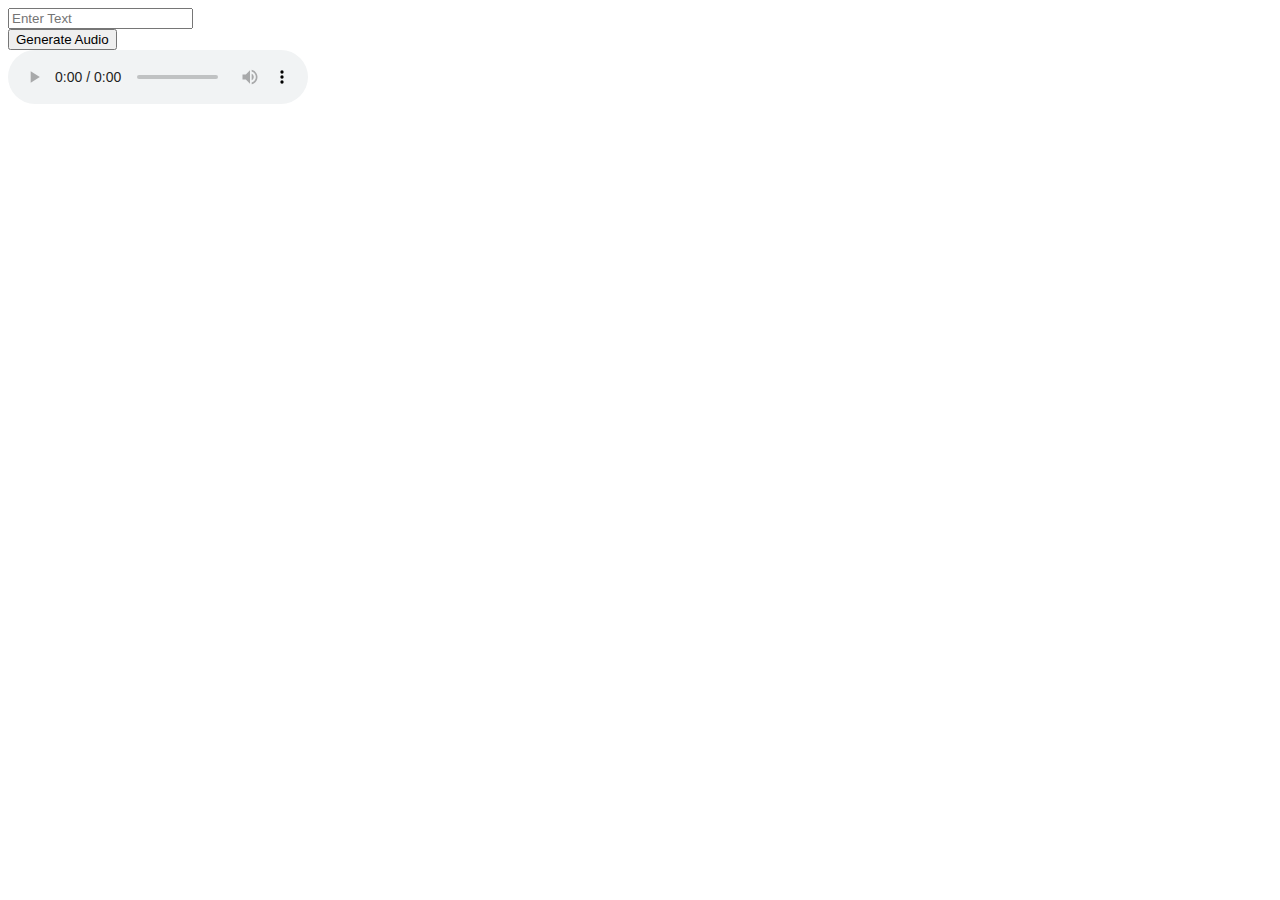
==== frontend-version-01/page/templates/index.html @ 882b526e "version-02" ====
<!DOCTYPE html>
<html>
<head>

  <title>Text to Speech Synthesis</title>
	
	</head>

	<body>


		<div class="container-fluid">
			
			<form action="/" method="POST">

						<div class="col-md-7 col-sm-7 col-xs-7">
							<input type="text"  name="user_content" id="user_content" placeholder="Enter Text" required/>

						</div>
						
						<div class="col-md-5 col-sm-5 col-xs-5">
							<input type="submit" name = 'rebot-Voice' value="Generate Audio">
						</div>


						<audio controls>
							<source src={{  path  }} type="audio/mpeg">
							Your browser does not support the audio tag.
						  </audio>
					
			</form>
				
		
		</div>	
	</body>

</html>
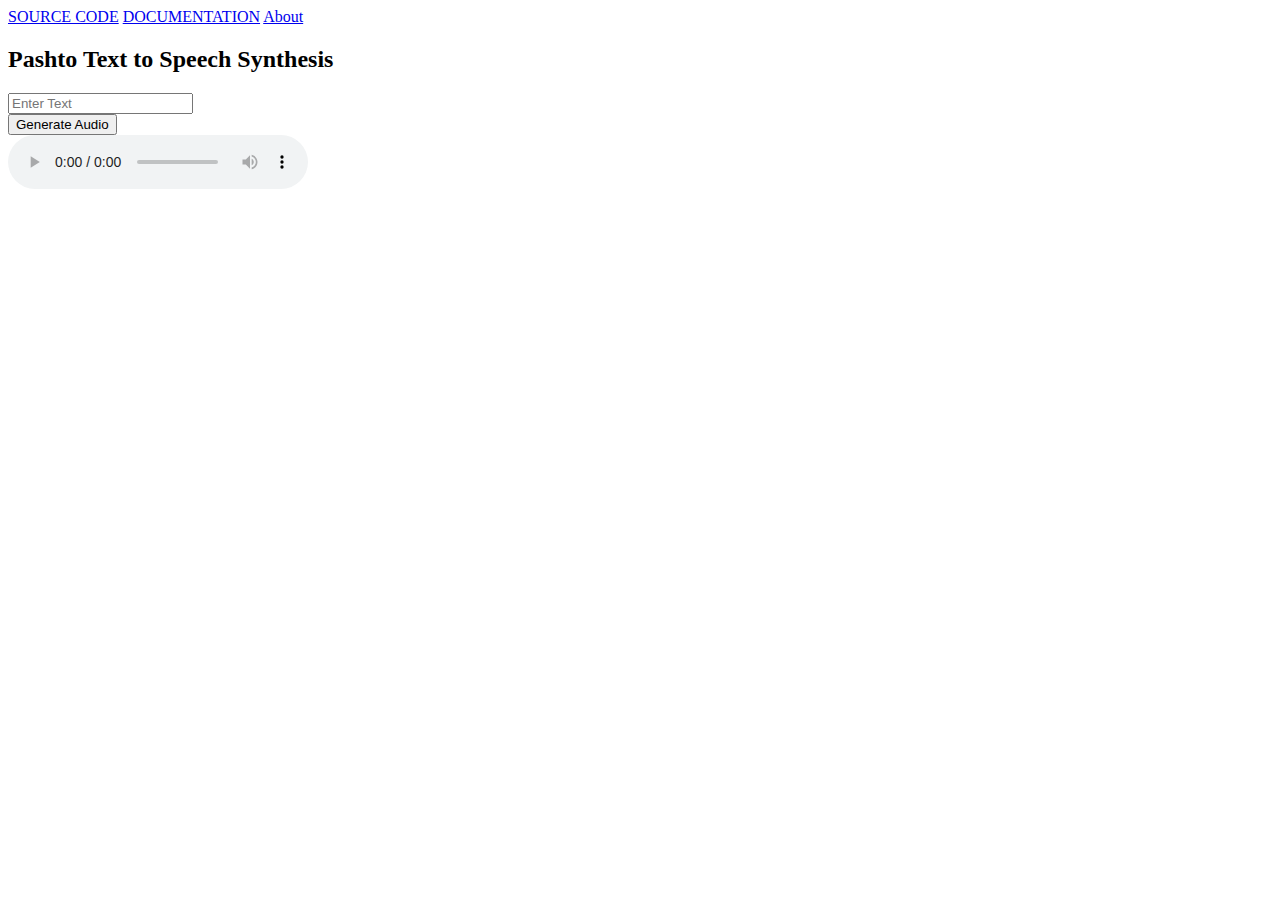
==== commit 47e77cf8: "version03" ====
--- a/frontend-version-01/page/templates/index.html
+++ b/frontend-version-01/page/templates/index.html
@@ -1,37 +1,55 @@
 <!DOCTYPE html>
 <html>
-<head>
+	<head>
 
-  <title>Text to Speech Synthesis</title>
-	
+		<title>Text to Speech Synthesis</title>
+		<link rel="stylesheet" href="static/first.css">
+
 	</head>
 
 	<body>
+        
+<!--		<img src="1.png" id="bg" alt="">  -->     
+<!--                HEADER---NAVIGATION BAR-->
+        <div class="topnav">
+          <a class="active" href="#SOURCE-CODE">SOURCE CODE</a>
+          <a href="#DOCUMENTATION">DOCUMENTATION</a>
+          <a href="#about">About</a>
+          <h2 class="Heading">Pashto Text to Speech Synthesis</h2>
+        </div>
+        
+<!--                SEARCH BAR       -->
+
+<form  action='/' method='POST'>
+    <div class="col-md-7 col-sm-7 col-xs-7">
+        <div class="wrap">
+            <div class="search">
+            <input type="text" class="searchTerm"  name="user_content" id="user_content" placeholder="Enter Text"  required/>
+            </div>
+        </div>
+    </div>
+
+<!--                 BUTTON           -->
+    
+    <div class="col-md-5 col-sm-5 col-xs-5">
+        <div class="button">
+            <input type="submit" name = 'rebot-Voice' value="Generate Audio" class="input-button">
+        </div>
+    </div>
+    
+    
+</form>
+        
+    
 
 
-		<div class="container-fluid">
-			
-			<form action="/" method="POST">
-
-						<div class="col-md-7 col-sm-7 col-xs-7">
-							<input type="text"  name="user_content" id="user_content" placeholder="Enter Text" required/>
-
-						</div>
-						
-						<div class="col-md-5 col-sm-5 col-xs-5">
-							<input type="submit" name = 'rebot-Voice' value="Generate Audio">
-						</div>
-
-
-						<audio controls>
-							<source src={{  path  }} type="audio/mpeg">
-							Your browser does not support the audio tag.
-						  </audio>
-					
-			</form>
-				
-		
-		</div>	
+<!--        SOUND CONTROL             -->
+        <div class="sound-control">
+            <audio controls>
+                <source src={{  path  }} type="audio/mpeg">
+                Your browser does not support the audio tag.
+            </audio>
+        </div>	
 	</body>
 
 </html>